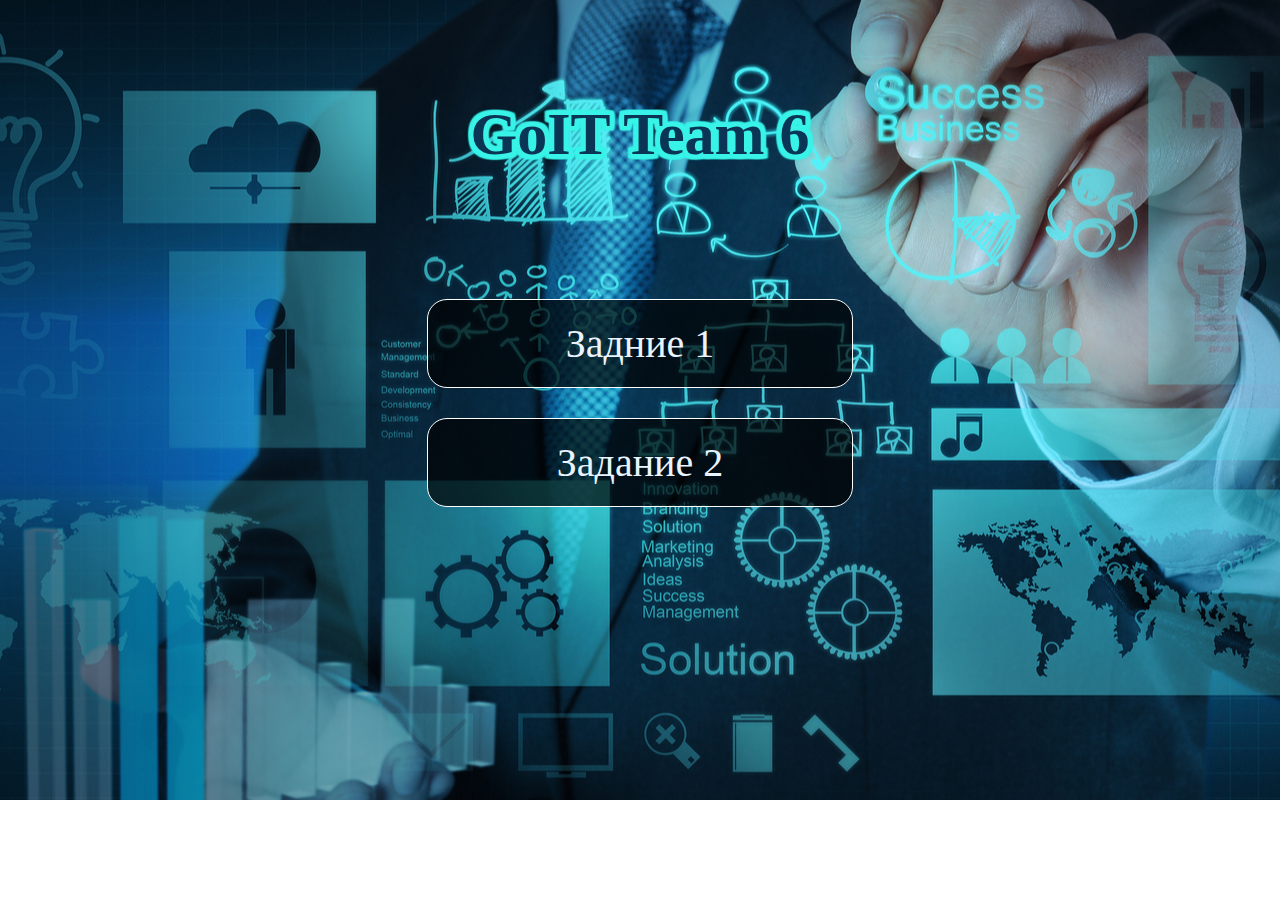
==== index.html @ 7969ee32 "hw2" ====
<!DOCTYPE html>
<html lang="en">
<head>
  <meta charset="UTF-8">
  <title>SOFT SKILL Home work 1 & 2 </title>
  <style>
    *{
      margin: 0;
      padding: 0;
    }
    .wrap{
      background: url("img/IT.jpg") no-repeat center;
      height: 800px;
    }
    h1{
      font-size: 60px;
      color: #0a3555;
      text-align: center;
      padding: 100px;
      text-shadow:
              -0   -4px 2px #3AF3E8,
              0   -4px 2px #3AF3E8,
              -0    4px 2px #3AF3E8,
              0    4px 2px #3AF3E8,
              -4px -0   2px #3AF3E8,
              4px -0   2px #3AF3E8,
              -4px  0   2px #3AF3E8,
              4px  0   2px #3AF3E8,
              -1px -4px 2px #3AF3E8,
              1px -4px 2px #3AF3E8,
              -1px  4px 2px #3AF3E8,
              1px  4px 2px #3AF3E8,
              -4px -1px 2px #3AF3E8,
              4px -1px 2px #3AF3E8,
              -4px  1px 2px #3AF3E8,
              4px  1px 2px #3AF3E8,
              -2px -4px 2px #3AF3E8,
              2px -4px 2px #3AF3E8,
              -2px  4px 2px #3AF3E8,
              2px  4px 2px #3AF3E8,
              -4px -2px 2px #3AF3E8,
              4px -2px 2px #3AF3E8,
              -4px  2px 2px #3AF3E8,
              4px  2px 2px #3AF3E8,
              -3px -4px 2px #3AF3E8,
              3px -4px 2px #3AF3E8,
              -3px  4px 2px #3AF3E8,
              3px  4px 2px #3AF3E8,
              -4px -3px 2px #3AF3E8,
              4px -3px 2px #3AF3E8,
              -4px  3px 2px #3AF3E8,
              4px  3px 2px #3AF3E8,
              -4px -4px 2px #3AF3E8,
              4px -4px 2px #3AF3E8,
              -4px  4px 2px #3AF3E8,
              4px  4px 2px #3AF3E8,
              -4px -4px 2px #3AF3E8,
              4px -4px 2px #3AF3E8,
              -4px  4px 2px #3AF3E8,
              4px  4px 2px #3AF3E8;

    }
    a{
      display: block;
      padding: 20px;
      color: #e9f4ff;
      text-align: center;
      font-size:40px;
      text-decoration: none;
      background-color: rgba(0, 0, 0, 0.7);
      border: 1px solid white;
      border-radius: 20px;
      width: 30%;
      margin: 30px auto;
    }
    a:hover{
      background-color: rgba(39, 167, 178, 0.7);
      color: #3af3e8;
    }
  </style>
</head>
<body>
<div class="wrap">
  <div class="logo"> 
  </div>
  <h1> GoIT Team 6 </h1>
  
  <div class="hv1">
    <a href="SlideTeam6/index.htm">Задние 1</a>
  </div>
  <div class="hv1">
    <a href="Interview/index.html">Задание 2</a>
  </div>
</div>


</body>
</html>
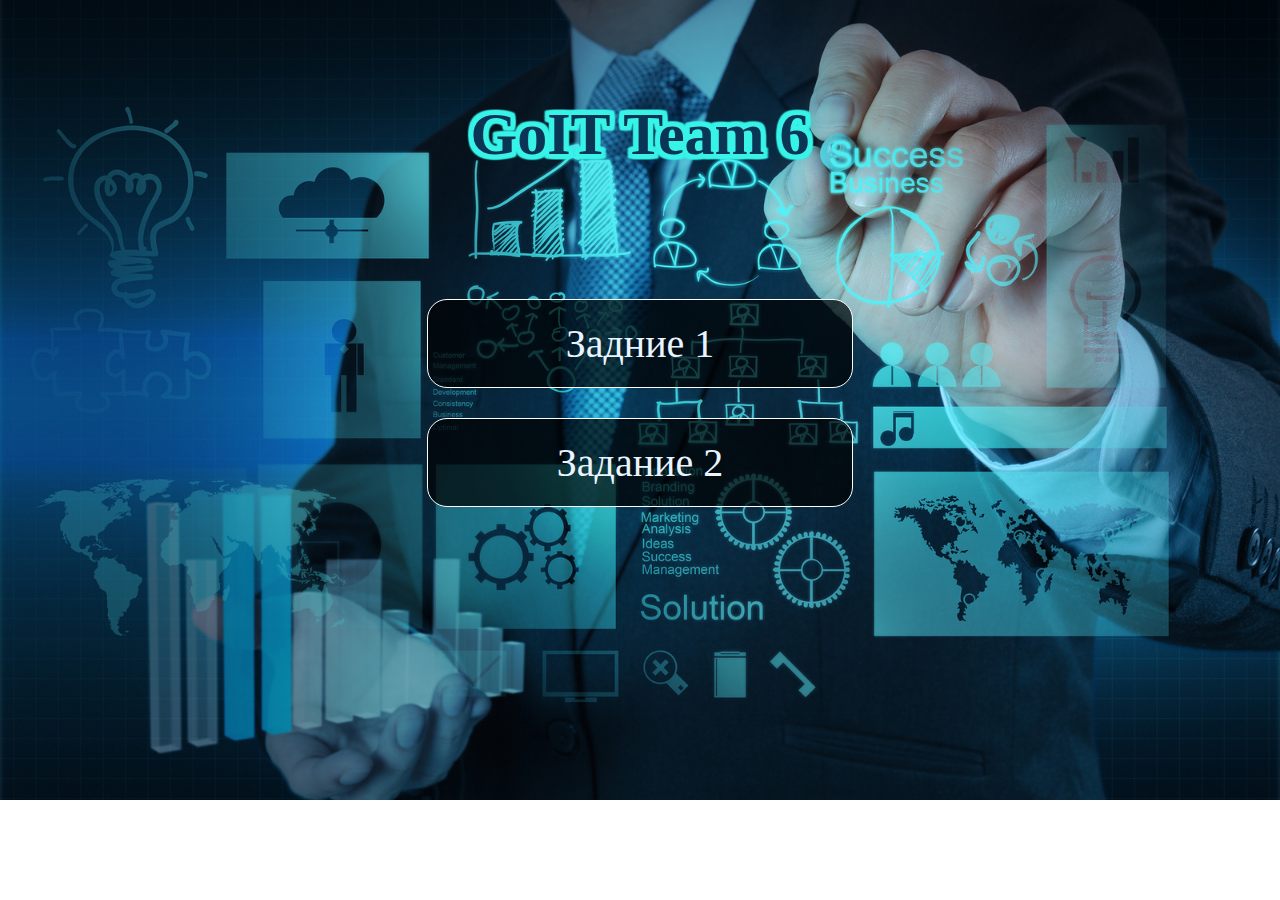
==== commit 728d5626: "chenge bg size cover" ====
--- a/index.html
+++ b/index.html
@@ -1,4 +1,4 @@
-<!DOCTYPE html>
+﻿<!DOCTYPE html>
 <html lang="en">
 <head>
   <meta charset="UTF-8">
@@ -10,6 +10,8 @@
     }
     .wrap{
       background: url("img/IT.jpg") no-repeat center;
+      -webkit-background-size: cover;
+      background-size: cover;
       height: 800px;
     }
     h1{
@@ -18,7 +20,7 @@
       text-align: center;
       padding: 100px;
       text-shadow:
-              -0   -4px 2px #3AF3E8,
+              -0   -4px 2px #3AF3E8, 
               0   -4px 2px #3AF3E8,
               -0    4px 2px #3AF3E8,
               0    4px 2px #3AF3E8,
